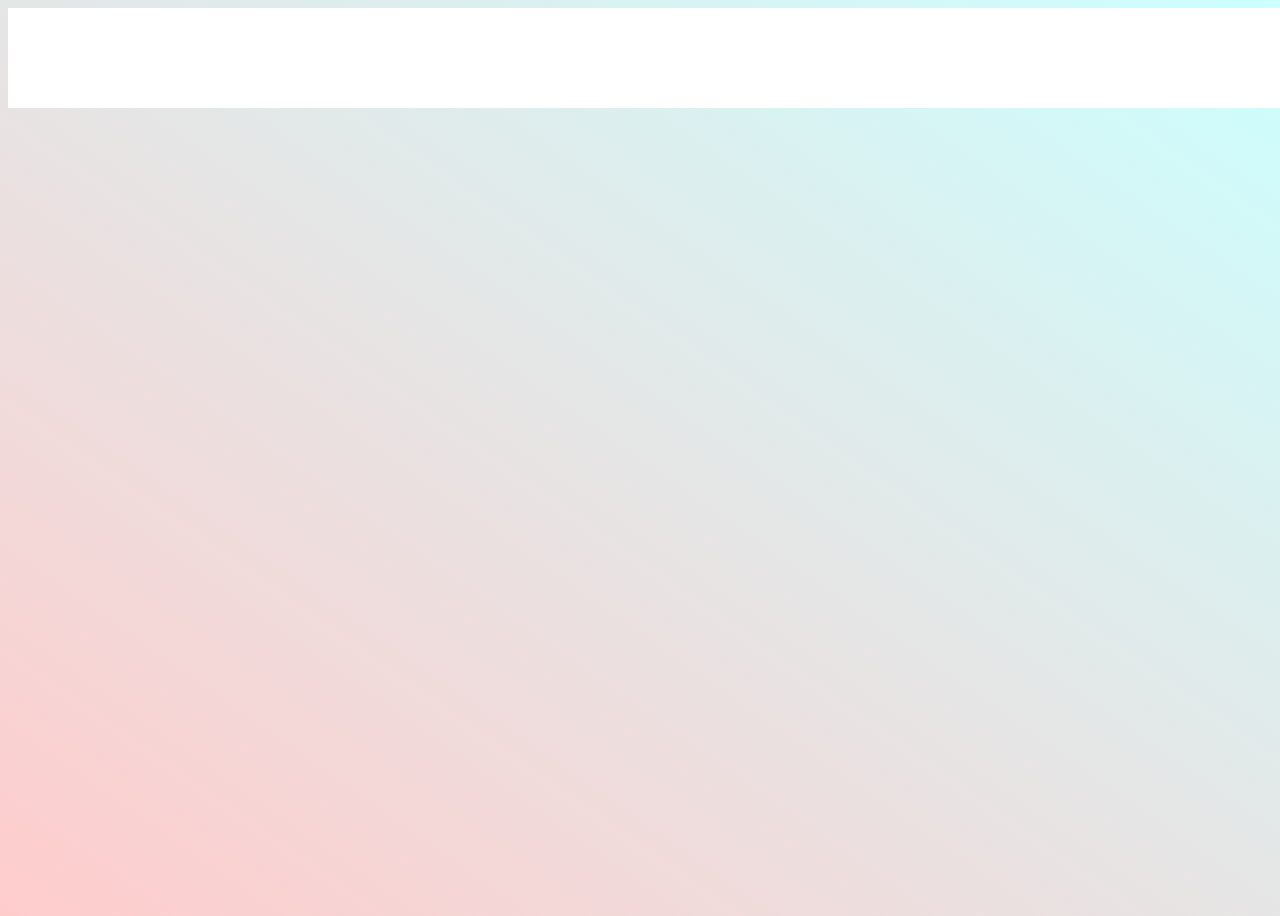
==== identity/projects.html @ d41d3e95 "created a page for my projects" ====
<!DOCTYPE html>
<html lang="en">
<head>
    <meta charset="UTF-8">
    <title>Projects</title>
    <link rel="stylesheet" href="projects.css">
</head>
<body>
    <div class="wrap">
        
    </div>
</body>
</html>
---- identity/projects.css ----
body {
    background: linear-gradient(35deg, #ffcccc, #ccffff);
    height: 100vh;
    width: 100vw;
}
.wrap {
    background-color: white;
    height: 100px;
}
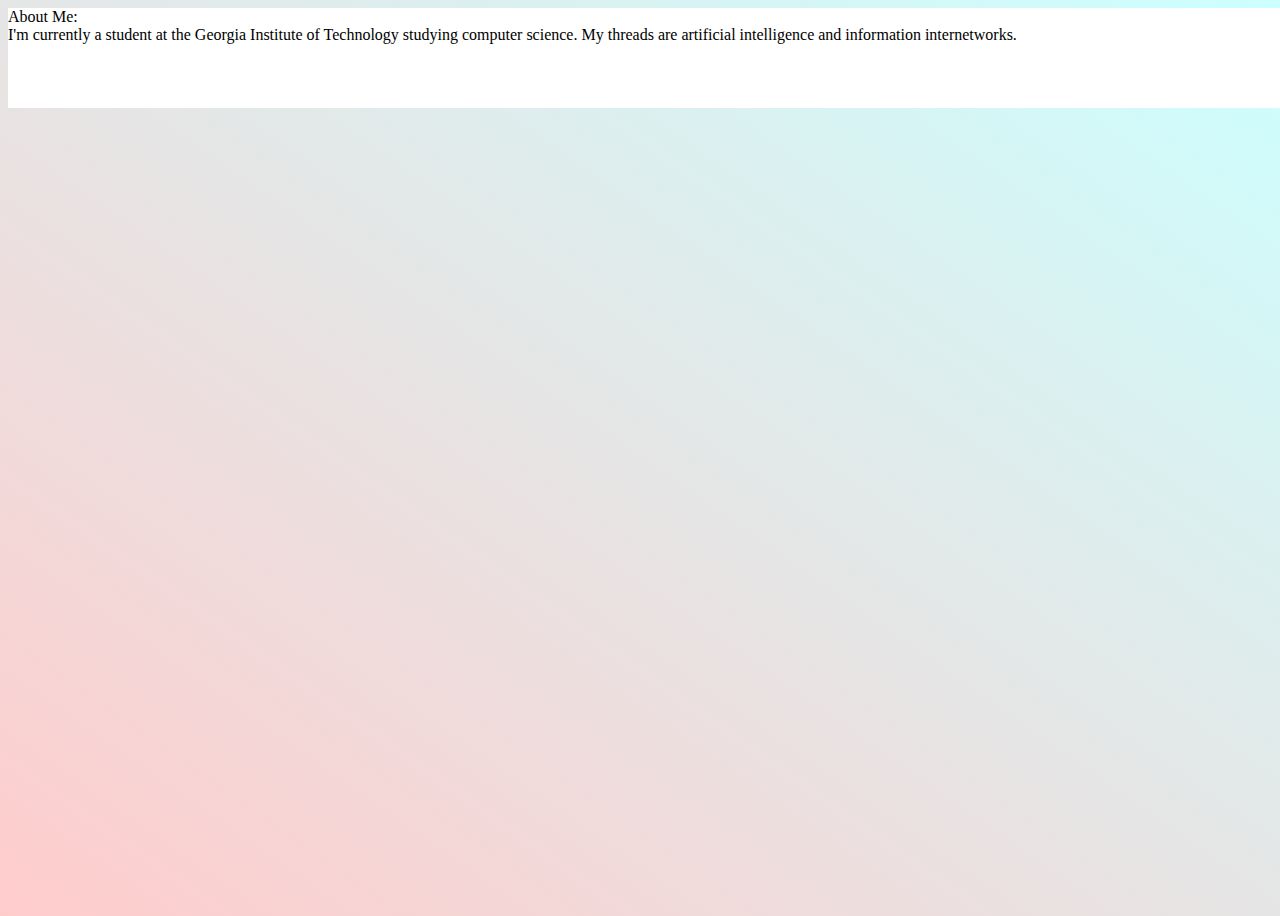
==== commit 74969cb5: "Created two sections and added some content" ====
--- a/identity/projects.html
+++ b/identity/projects.html
@@ -7,7 +7,9 @@
 </head>
 <body>
     <div class="wrap">
-        
+        <div class="title">About Me:</div>
+        <div class="about">I'm currently a student at the Georgia Institute of Technology
+        studying computer science. My threads are artificial intelligence and information internetworks.</div>
     </div>
 </body>
 </html>